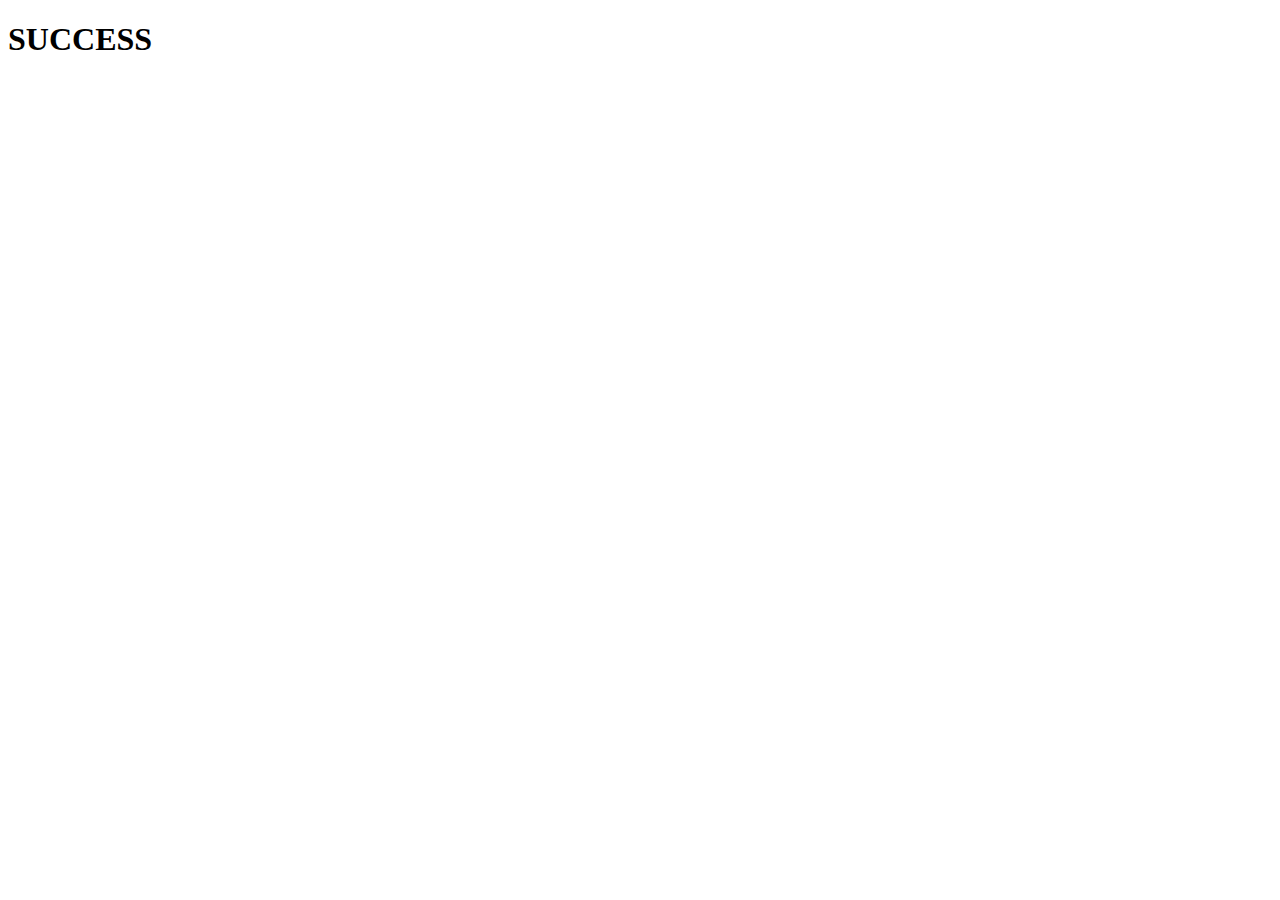
==== combat.html @ 7234b86a "Added initial popup window functionality" ====
<!DOCTYPE html>
<html lang="en">
<head>
    <meta charset="UTF-8">
    <meta http-equiv="X-UA-Compatible" content="IE=edge">
    <meta name="viewport" content="width=device-width, initial-scale=1.0">
    <title>Document</title>
</head>
<body>
    <h1>SUCCESS</h1>
</body>
</html>
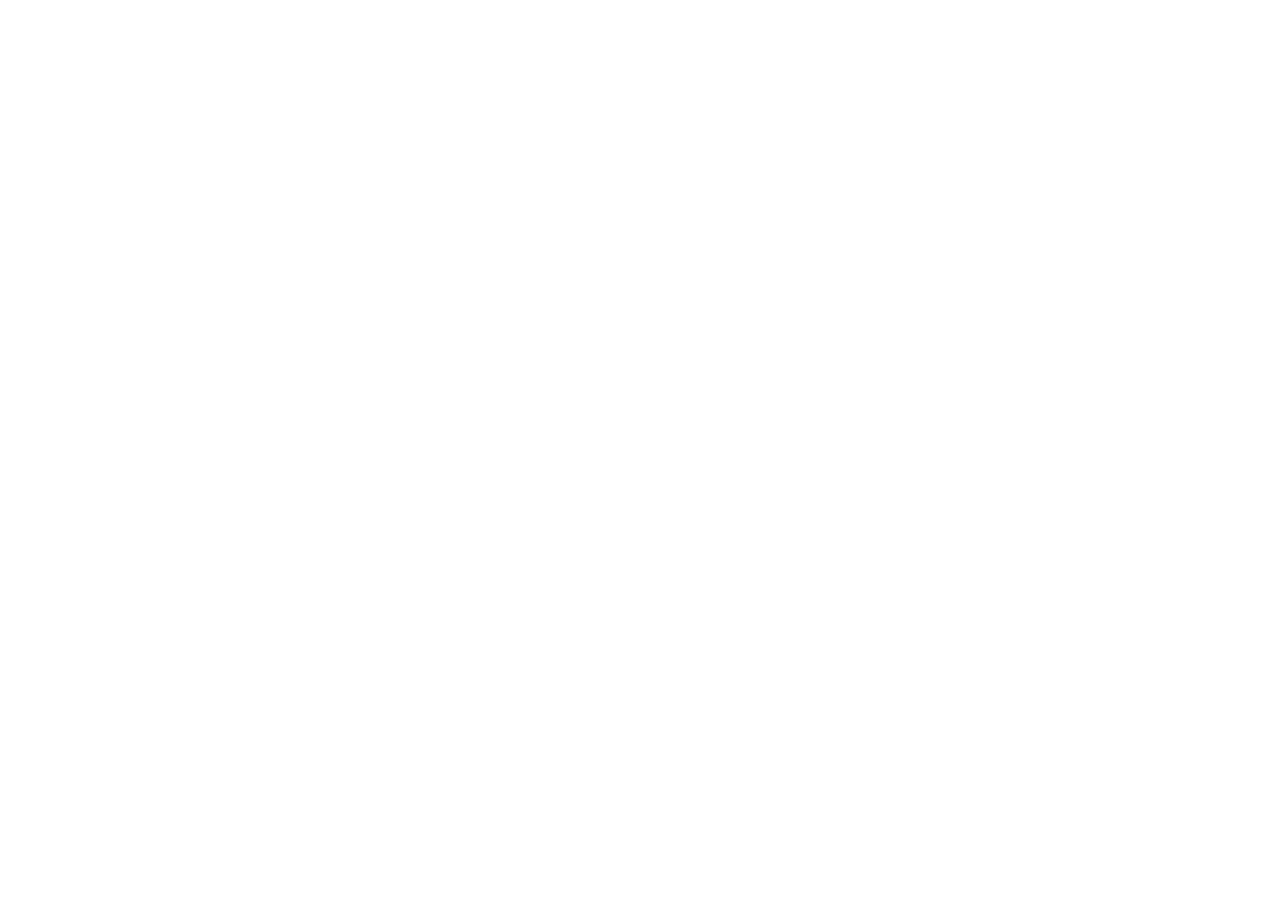
==== commit 7855dd73: "consolodated all my js scripts into 1, consolidated html scripts into 1. I manipulate the visibality" ====
--- a/combat.html
+++ b/combat.html
@@ -6,9 +6,13 @@
     <meta name="viewport" content="width=device-width, initial-scale=1.0">
     <title>Document</title>
 </head>
-<body>
+<body id="combat">
     <h1>SUCCESS</h1>
-</body>
+    <!-- <script type="module" src="js/combat.js"></script> -->
+    <script language="JavaScript" type="text/javascript" src="js/app.js"></script>
+    <script>
+        declare const windowVariable: SomeType;
+    </script>
 </html>
 
 
